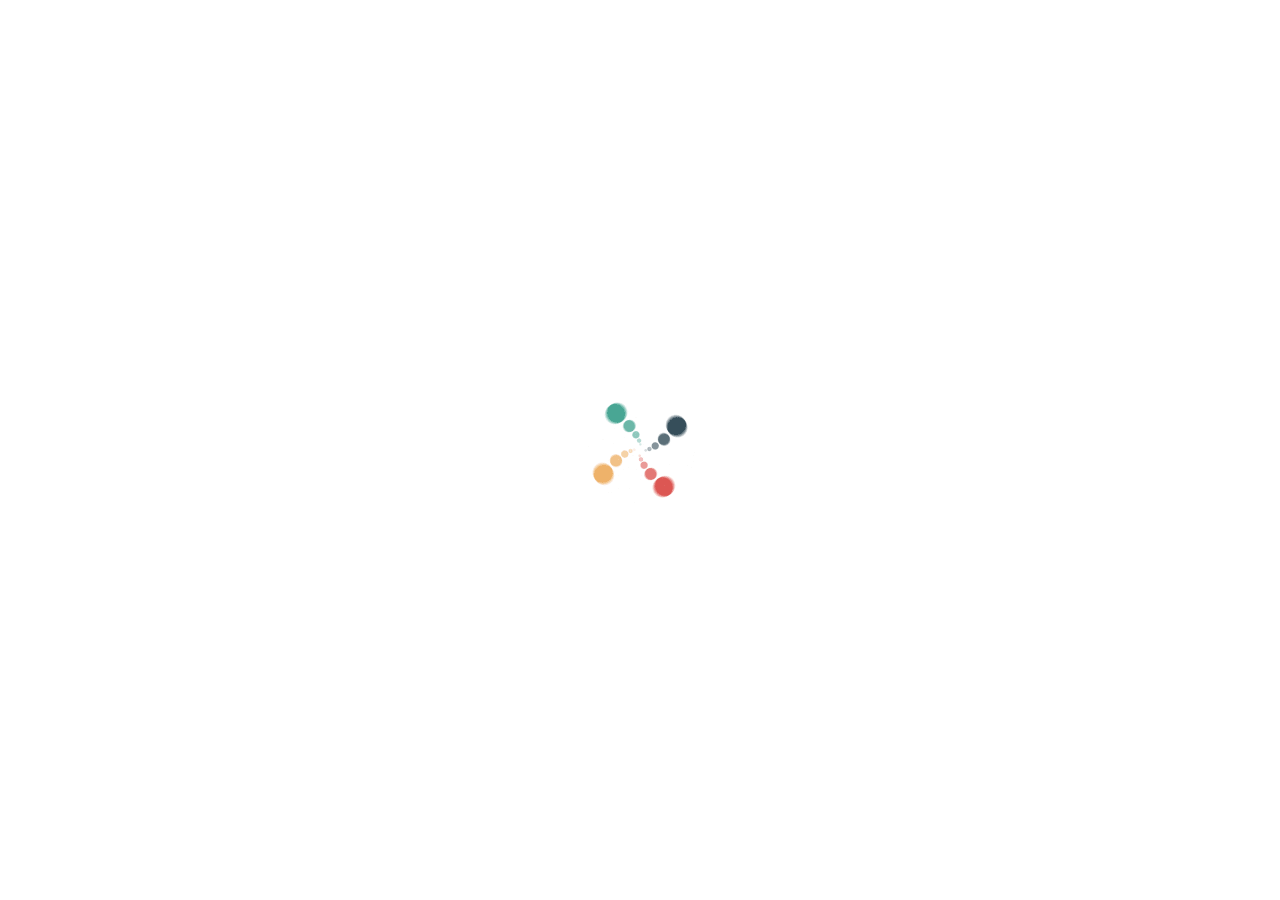
==== index.html @ 44ee2dcf "Add files via upload" ====
<!doctype html>
<html>
<head>
    <meta charset="utf-8">
    <meta name="keywords" content="">
    <meta name="description" content="">
    <meta name="viewport" content="width=device-width, initial-scale=1.0, viewport-fit=cover">
	<link rel="canonical" href="https://leendemusic.github.io/LeendeRepo/index.html" />
	<meta name="robots" content="index, follow" />
    <link rel="shortcut icon" type="image/png" href="favicon.png">
    
	<link rel="stylesheet" type="text/css" href="./css/bootstrap.min.css?2034">
	<link rel="stylesheet" type="text/css" href="style.css?8102">
	<link rel="stylesheet" type="text/css" href="./css/all.min.css">
	<link rel="stylesheet" type="text/css" href="./css/ionicons.min.css">
	<link href='https://fonts.googleapis.com/css?family=Nunito:400,700,900&display=swap&subset=latin,latin-ext' rel='stylesheet' type='text/css'>
    <title>Home</title>


    
<!-- Analytics -->
 
<!-- Analytics END -->
    
</head>
<body>

<!-- Preloader -->
<div id="page-loading-blocs-notifaction" class="page-preloader"></div>
<!-- Preloader END -->


<!-- Main container -->
<div class="page-container">
    
<!-- bloc-0 -->
<div class="bloc none full-width-bloc bg-center l-bloc " id="bloc-0">
	<div class="container bloc-sm">
		<div class="row">
			<div class="col">
				<nav class="navbar row navbar-expand-md navbar-light" role="navigation">
					<a class="navbar-brand link-style ltc-outer-space" href="https://leendemusic.github.io/LeendeRepo"><img src="img/masanao.png" alt="logo" class="mr-2" />&lt; Leende Repo ></a>
					<button id="nav-toggle" type="button" class="ui-navbar-toggler navbar-toggler border-0 p-0 ml-auto mr-md-0" data-toggle="collapse" data-target=".navbar-4326" aria-expanded="false" aria-label="Toggle navigation">
						<span class="navbar-toggler-icon"></span>
					</button>
					<div class="collapse navbar-collapse navbar-4326">
						<ul class="site-navigation nav navbar-nav ml-auto menubar">
							<li class="nav-item">
								<a href="https://leendemusic.github.io/LeendeRepo" class="nav-link a-btn">🏠 Home</a>
							</li>
							<li class="nav-item">
								<a href="leende.html" class="nav-link a-btn">🎹 Music</a>
							</li>
						</ul>
					</div>
				</nav>
			</div>
		</div>
	</div>
</div>
<!-- bloc-0 END -->

<!-- bloc-1 -->
<div class="bloc l-bloc" id="bloc-1">
	<div class="container bloc-lg">
		<div class="row">
			<div class="col-12 col-11 col-lg-8 offset-lg-2">
				<h3 class="mg-md text-center  h3-1-style">
					<i>I will add my application and tweaks here!</i><br>Coming soon🤘
				</h3>
				<h4 class="mg-md text-center  h4-style">
					<strong>Leende</strong><br>
				</h4>
			</div>
		</div>
	</div>
</div>
<!-- bloc-1 END -->

<!-- ScrollToTop Button -->
<a class="bloc-button btn btn-d scrollToTop" onclick="scrollToTarget('1',this)"><svg xmlns="http://www.w3.org/2000/svg" width="22" height="22" viewBox="0 0 32 32"><path class="scroll-to-top-btn-icon" d="M30,22.656l-14-13-14,13"/></svg></a>
<!-- ScrollToTop Button END-->


<!-- bloc-4 -->
<div class="bloc l-bloc" id="bloc-4">
	<div class="container bloc-lg">
		<div class="row">
			<div class="col-md-2 offset-md-3 col-lg-1 offset-lg-4 col-sm-2 offset-sm-2 offset-1 col-3">
				<div class="text-center">
					<a href="https://twitter.com/leendemusic"><span class="fab fa-twitter-square icon-md socialbottom"></span></a>
				</div>
			</div>
			<div class="col-md-2 col-sm-4 offset-lg-0 col-lg-2 offset-sm-0 col-4 offset-0">
				<div class="text-center">
					<a href="mailto:jaehn220982@gmail.com"><span class="icon-md socialbottom ion ion-android-mail"></span></a>
				</div>
			</div>
			<div class="col-md-2 col-lg-1 offset-lg-0 col-sm-2 col-3">
				<div class="text-center">
					<a href="https://www.instagram.com/leendemusic/"><span class="fab fa-instagram none icon-md socialbottom"></span></a>
				</div>
			</div>
		</div>
	</div>
</div>
<!-- bloc-4 END -->

</div>
<!-- Main container END -->
    


<!-- Additional JS -->
<script src="./js/jquery-3.5.1.min.js?2868"></script>
<script src="./js/bootstrap.bundle.min.js?7541"></script>
<script src="./js/blocs.min.js?5623"></script>
<script src="./js/lazysizes.min.js" defer></script><!-- Additional JS END -->


</body>
</html>
---- style.css ----
/*-----------------------------------------------------------------------------------
	LeendeRepo
	About: My Site
	Author: Leende
	Version: 1.0
	Built with Blocs
-----------------------------------------------------------------------------------*/
body{
	margin:0;
	padding:0;
    background:#FFFFFF;
    overflow-x:hidden;
    -webkit-font-smoothing: antialiased;
    -moz-osx-font-smoothing: grayscale;
}
.page-container{overflow: hidden;} /* Prevents unwanted scroll space when scroll FX used. */
a,button{transition: background .3s ease-in-out;outline: none!important;} /* Prevent ugly blue glow on chrome and safari */
a:hover{text-decoration: none; cursor:pointer;}


/* Preloader */

.page-preloader{position: fixed;top: 0;bottom: 0;width: 100%;z-index:100000;background:#FFFFFF url("img/pageload-spinner.gif") no-repeat center center;animation-name: preloader-fade;animation-delay: 2s;animation-duration: 0.5s;animation-fill-mode: both;}
.preloader-complete{animation-delay:0.1s;}
@keyframes preloader-fade {0% {opacity: 1;visibility: visible;}100% {opacity: 0;visibility: hidden;}}

/* = Blocs
-------------------------------------------------------------- */

.bloc{
	width:100%;
	clear:both;
	background: 50% 50% no-repeat;
	padding:0 20px;
	-webkit-background-size: cover;
	-moz-background-size: cover;
	-o-background-size: cover;
	background-size: cover;
	position:relative;
	display:flex;
}
.bloc .container{
	padding-left:0;
	padding-right:0;
}


/* Sizes */

.bloc-lg{
	padding:100px 20px;
}
.bloc-sm{
	padding:20px;
}

/* = Full Width Blocs 
-------------------------------------------------------------- */

.full-width-bloc{
	padding-left:0;
	padding-right:0;
}
.full-width-bloc .row{
	margin-left:0;
	margin-right:0;
}
.full-width-bloc .container{
	width:100%;
	max-width:100%!important;
}
.full-width-bloc .carousel img{
	width:100%;
	height:auto;
}


/* Edge Dividers */

.bloc-shape-divider{
	position: absolute;
	width:100%;
	text-align:center;
	left:0;
	right:0;
	z-index: 0;
	display: flex;
	pointer-events: none;
}
.svg-divider{
	width:100%;
	height:100px;
	fill:#000000;
}
.bloc-divider-top{
	top:-1px;
	align-items: flex-start;
}
.bloc-divider-bottom{
	bottom:-1px;
	align-items: flex-end;
}
.bloc-divider-flip-x svg{
	transform:scale(-1,1);
}
.bloc-divider-flip-y svg{
	transform:scale(1,-1);
}
.bloc-divider-flip-x.bloc-divider-flip-y svg{
	transform:scale(-1,-1);
}


/* Background Styles */

.bg-center,.bg-l-edge,.bg-r-edge,.bg-t-edge,.bg-b-edge,.bg-tl-edge,.bg-bl-edge,.bg-tr-edge,.bg-br-edge,.bg-repeat{
	-webkit-background-size: auto!important;
	-moz-background-size: auto!important;
	-o-background-size: auto!important;
	background-size: auto!important;
}
.bg-center{
	-webkit-background-size: auto;
}
.bg-b-edge{
	background: bottom no-repeat;
}


/* Dark theme */

.d-bloc{
	color:rgba(255,255,255,.7);
}
.d-bloc button:hover{
	color:rgba(255,255,255,.9);
}
.d-bloc .icon-round,.d-bloc .icon-square,.d-bloc .icon-rounded,.d-bloc .icon-semi-rounded-a,.d-bloc .icon-semi-rounded-b{
	border-color:rgba(255,255,255,.9);
}
.d-bloc .divider-h span{
	border-color:rgba(255,255,255,.2);
}
.d-bloc .a-btn,.d-bloc .navbar a, .d-bloc a .icon-sm, .d-bloc a .icon-md, .d-bloc a .icon-lg, .d-bloc a .icon-xl, .d-bloc h1 a, .d-bloc h2 a, .d-bloc h3 a, .d-bloc h4 a, .d-bloc h5 a, .d-bloc h6 a, .d-bloc p a{
	color:rgba(255,255,255,.6);
}
.d-bloc .a-btn:hover,.d-bloc .navbar a:hover,.d-bloc a:hover .icon-sm, .d-bloc a:hover .icon-md, .d-bloc a:hover .icon-lg, .d-bloc a:hover .icon-xl, .d-bloc h1 a:hover, .d-bloc h2 a:hover, .d-bloc h3 a:hover, .d-bloc h4 a:hover, .d-bloc h5 a:hover, .d-bloc h6 a:hover, .d-bloc p a:hover{
	color:rgba(255,255,255,1);
}
.d-bloc .navbar-toggle .icon-bar{
	background:rgba(255,255,255,1);
}
.d-bloc .btn-wire,.d-bloc .btn-wire:hover{
	color:rgba(255,255,255,1);
	border-color:rgba(255,255,255,1);
}
.d-bloc .card{
	color:rgba(0,0,0,.5);
}
.d-bloc .card button:hover{
	color:rgba(0,0,0,.7);
}
.d-bloc .card icon{
	border-color:rgba(0,0,0,.7);
}
.d-bloc .card .divider-h span{
	border-color:rgba(0,0,0,.1);
}
.d-bloc .card .a-btn{
	color:rgba(0,0,0,.6);
}
.d-bloc .card .a-btn:hover{
	color:rgba(0,0,0,1);
}
.d-bloc .card .btn-wire, .d-bloc .card .btn-wire:hover{
	color:rgba(0,0,0,.7);
	border-color:rgba(0,0,0,.3);
}


/* Light theme */

.d-bloc .card,.l-bloc{
	color:rgba(0,0,0,.5);
}
.d-bloc .card button:hover,.l-bloc button:hover{
	color:rgba(0,0,0,.7);
}
.l-bloc .icon-round,.l-bloc .icon-square,.l-bloc .icon-rounded,.l-bloc .icon-semi-rounded-a,.l-bloc .icon-semi-rounded-b{
	border-color:rgba(0,0,0,.7);
}
.d-bloc .card .divider-h span,.l-bloc .divider-h span{
	border-color:rgba(0,0,0,.1);
}
.d-bloc .card .a-btn,.l-bloc .a-btn,.l-bloc .navbar a,.l-bloc a .icon-sm, .l-bloc a .icon-md, .l-bloc a .icon-lg, .l-bloc a .icon-xl, .l-bloc h1 a, .l-bloc h2 a, .l-bloc h3 a, .l-bloc h4 a, .l-bloc h5 a, .l-bloc h6 a, .l-bloc p a{
	color:rgba(0,0,0,.6);
}
.d-bloc .card .a-btn:hover,.l-bloc .a-btn:hover,.l-bloc .navbar a:hover, .l-bloc a:hover .icon-sm, .l-bloc a:hover .icon-md, .l-bloc a:hover .icon-lg, .l-bloc a:hover .icon-xl, .l-bloc h1 a:hover, .l-bloc h2 a:hover, .l-bloc h3 a:hover, .l-bloc h4 a:hover, .l-bloc h5 a:hover, .l-bloc h6 a:hover, .l-bloc p a:hover{
	color:rgba(0,0,0,1);
}
.l-bloc .navbar-toggle .icon-bar{
	color:rgba(0,0,0,.6);
}
.d-bloc .card .btn-wire,.d-bloc .card .btn-wire:hover,.l-bloc .btn-wire,.l-bloc .btn-wire:hover{
	color:rgba(0,0,0,.7);
	border-color:rgba(0,0,0,.3);
}


/* = NavBar
-------------------------------------------------------------- */

.hero .hero-nav{
	padding-left:inherit;
	padding-right:inherit;
}
/* Handle Multi Level Navigation */.navbar-light .navbar-nav .nav-link {
	color: rgb(64, 64, 64);
}
.btco-menu li > a {
	padding: 10px 15px;
	color: #000;
}
.btco-menu .active a:focus,.btco-menu li a:focus ,.navbar > .show > a:focus{
	background: transparent;
	outline: 0;
}
.dropdown-menu .show > .dropdown-toggle::after{
	transform: rotate(-90deg);
}

/* = Bric adjustment margins
-------------------------------------------------------------- */

.mg-md{
	margin-top:10px;
	margin-bottom:20px;
}

/* = Buttons
-------------------------------------------------------------- */

.btn-d,.btn-d:hover,.btn-d:focus{
	color:#FFF;
	background:rgba(0,0,0,.3);
}

/* Prevent ugly blue glow on chrome and safari */
button{
	outline: none!important;
}


/* = Icons
-------------------------------------------------------------- */
.icon-md{
	font-size:30px!important;
}




.card-sq, .card-sq .card-header, .card-sq .card-footer{
	border-radius:0;
}
.card-rd{
	border-radius:30px;
}
.card-rd .card-header{
	border-radius:29px 29px 0 0;
}
.card-rd .card-footer{
	border-radius:0 0 29px 29px;
}





/* ScrollToTop button */

.scrollToTop{
	width:36px;
	height:36px;
	padding:5px;
	position:fixed;
	bottom:20px;
	right:20px;
	opacity:0;
	z-index:999;
	transition: all .3s ease-in-out;
	pointer-events:none;
}
.showScrollTop{
	opacity: 1;
	pointer-events:all;
}
.scroll-to-top-btn-icon{
	fill: none;
	stroke: #fff;
	stroke-width: 2px;
	fill-rule: evenodd;
	stroke-linecap:round;
}

/* = Custom Styling
-------------------------------------------------------------- */

h1,h2,h3,h4,h5,h6,p,label,.btn,a{
	font-family:"Helvetica";
}
.container{
	max-width:1140px;
}
.navbar-brand img{
	width:55px;
	height:55px;
}
.link-style{
	font-family:Nunito;
	font-weight:900;
	font-size:25px;
	line-height:30px;
}
.h3-style{
	font-family:Nunito;
	font-weight:400;
}
.h2-style{
	font-family:Nunito;
	font-weight:700;
}
.p-style{
	font-family:Nunito;
}
.btn-style{
	font-family:"Nunito";
}
.menubar{
	font-family:"Nunito";
	font-weight:400;
	padding-left:8px;
}
.leende-video{
	box-shadow:13px 12px 30px #000000;
}
.bloc-divider-t-fill{
	fill:#FFFFFF;
}
.bloc-divider-b-fill{
	fill:#FFFFFF;
}
.bloc-divider-b-bloc-2-fill{
	fill:#FFFFFF;
}
.bloc-divider-t-bloc-2-fill{
	fill:#FFFFFF;
}
.bloc-divider-t-bloc-3-fill{
	fill:#FFFFFF;
}
.bloc-divider-b-bloc-3-fill{
	fill:#FFFFFF;
}
.row-style{
	width:100%;
}
.socialbottom{
	border-style:_popUpItemAction:;
}
.h3-1-style{
	font-family:Nunito;
	font-weight:700;
}
.h4-style{
	font-family:Nunito;
	font-weight:700;
}

/* = Colour
-------------------------------------------------------------- */


/* Link colour styles */

.ltc-outer-space{
	color:#424242!important;
}
.ltc-outer-space:hover{
	color:#353535!important;
}

/* Bloc image backgrounds */

.bg-artemis-faul-CUbr8ci2HUE-unsplash{
	background-image:url("img/artemis-faul-CUbr8ci2HUE-unsplash.jpg");
}
.bg-c-dustin-NvvuNi7uI0I-unsplash{
	background-image:url("img/c-dustin-NvvuNi7uI0I-unsplash.jpg");
}
.bg-francis-nie-X4fESDecaIg-unsplash{
	background-image:url("img/francis-nie-X4fESDecaIg-unsplash.jpg");
}



/* = Bloc Padding Multi Breakpoint
-------------------------------------------------------------- */

@media (min-width: 576px) {
    .bloc-xxl-sm{padding:200px 20px;}
    .bloc-xl-sm{padding:150px 20px;}
    .bloc-lg-sm{padding:100px 20px;}
    .bloc-md-sm{padding:50px 20px;}
    .bloc-sm-sm{padding:20px;}
    .bloc-no-padding-sm{padding:0 20px;}
}
@media (min-width: 768px) {
    .bloc-xxl-md{padding:200px 20px;}
    .bloc-xl-md{padding:150px 20px;}
    .bloc-lg-md{padding:100px 20px;}
    .bloc-md-md{padding:50px 20px;}
    .bloc-sm-md{padding:20px 20px;}
    .bloc-no-padding-md{padding:0 20px;}
}
@media (min-width: 992px) {
    .bloc-xxl-lg{padding:200px 20px;}
    .bloc-xl-lg{padding:150px 20px;}
    .bloc-lg-lg{padding:100px 20px;}
    .bloc-md-lg{padding:50px 20px;}
    .bloc-sm-lg{padding:20px;}
    .bloc-no-padding-lg{padding:0 20px;}
}


/* = Mobile adjustments 
-------------------------------------------------------------- */
@media (max-width: 1024px)
{
    .bloc.full-width-bloc, .bloc-tile-2.full-width-bloc .container, .bloc-tile-3.full-width-bloc .container, .bloc-tile-4.full-width-bloc .container{
        padding-left: 0; 
        padding-right: 0;  
    }
}
@media (max-width: 991px)
{
    .container{width:100%;}
    .bloc{padding-left: constant(safe-area-inset-left);padding-right: constant(safe-area-inset-right);} /* iPhone X Notch Support*/
    .bloc-group, .bloc-group .bloc{display:block;width:100%;}
}
@media (max-width: 767px)
{
    .bloc-tile-2 .container, .bloc-tile-3 .container, .bloc-tile-4 .container{
        padding-left:0;padding-right:0;
    }
    .btn-dwn{
       display:none; 
    }
    .voffset{
        margin-top:5px;
    }
    .voffset-md{
        margin-top:20px;
    }
    .voffset-lg{
        margin-top:30px;
    }
    form{
        padding:5px;
    }
    .close-lightbox{
        display:inline-block;
    }
    .blocsapp-device-iphone5{
	   background-size: 216px 425px;
	   padding-top:60px;
	   width:216px;
	   height:425px;
    }
    .blocsapp-device-iphone5 img{
	   width: 180px;
	   height: 320px;
    }
}
@media (max-width: 767px){
	.text-right{
	}
	.text-left{
	}
	.text-center{
	}
	
}

@media (max-width: 575px){
	.link-style{
		font-family:Nunito;
		font-weight:700;
	}
	.footer-link{
		text-align:center;
	}
	
}
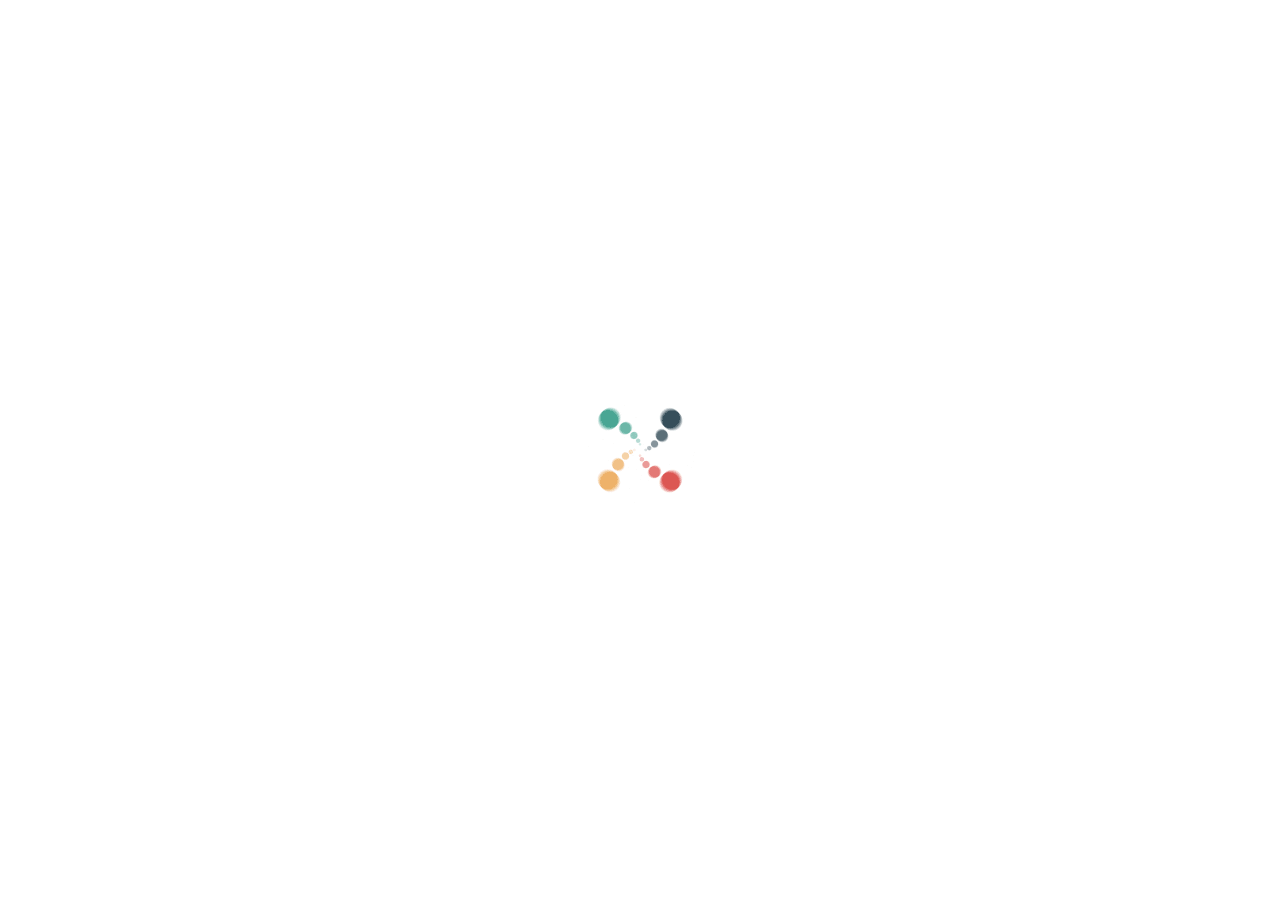
==== commit a1d745d1: "Update index.html" ====
--- a/index.html
+++ b/index.html
@@ -8,13 +8,14 @@
 	<link rel="canonical" href="https://leendemusic.github.io/LeendeRepo/index.html" />
 	<meta name="robots" content="index, follow" />
     <link rel="shortcut icon" type="image/png" href="favicon.png">
+	<link rel="apple-touch-icon" href="favicon.png" sizes="180x180">
     
 	<link rel="stylesheet" type="text/css" href="./css/bootstrap.min.css?2034">
 	<link rel="stylesheet" type="text/css" href="style.css?8102">
 	<link rel="stylesheet" type="text/css" href="./css/all.min.css">
 	<link rel="stylesheet" type="text/css" href="./css/ionicons.min.css">
 	<link href='https://fonts.googleapis.com/css?family=Nunito:400,700,900&display=swap&subset=latin,latin-ext' rel='stylesheet' type='text/css'>
-    <title>Home</title>
+    <title>LeendeRepo</title>
 
 
     
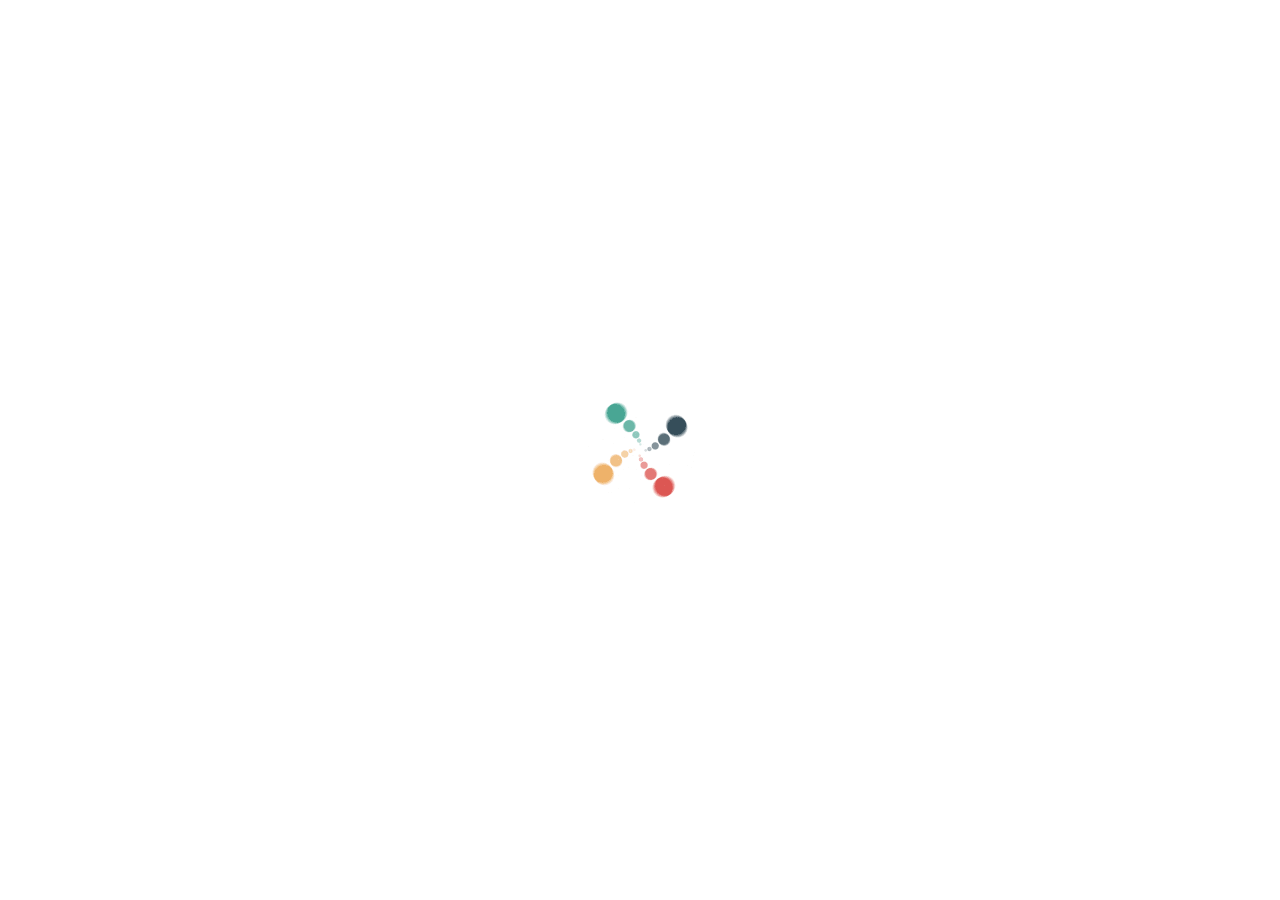
==== commit 18ec8cc5: "Update index.html" ====
--- a/index.html
+++ b/index.html
@@ -8,10 +8,10 @@
 	<link rel="canonical" href="https://leendemusic.github.io/LeendeRepo/index.html" />
 	<meta name="robots" content="index, follow" />
     <link rel="shortcut icon" type="image/png" href="favicon.png">
-	<link rel="apple-touch-icon" href="favicon.png" sizes="180x180">
+	<link rel="apple-touch-icon" href="favicon.png">
     
-	<link rel="stylesheet" type="text/css" href="./css/bootstrap.min.css?2034">
-	<link rel="stylesheet" type="text/css" href="style.css?8102">
+	<link rel="stylesheet" type="text/css" href="./css/bootstrap.min.css?5779">
+	<link rel="stylesheet" type="text/css" href="style.css?8762">
 	<link rel="stylesheet" type="text/css" href="./css/all.min.css">
 	<link rel="stylesheet" type="text/css" href="./css/ionicons.min.css">
 	<link href='https://fonts.googleapis.com/css?family=Nunito:400,700,900&display=swap&subset=latin,latin-ext' rel='stylesheet' type='text/css'>
@@ -40,7 +40,7 @@
 		<div class="row">
 			<div class="col">
 				<nav class="navbar row navbar-expand-md navbar-light" role="navigation">
-					<a class="navbar-brand link-style ltc-outer-space" href="https://leendemusic.github.io/LeendeRepo"><img src="img/masanao.png" alt="logo" class="mr-2" />&lt; Leende Repo ></a>
+					<a class="navbar-brand link-style ltc-outer-space" href="https://leendemusic.github.io/LeendeRepo"><img src="img/leende.png" alt="logo" class="mr-2" />&lt; Leende Repo ></a>
 					<button id="nav-toggle" type="button" class="ui-navbar-toggler navbar-toggler border-0 p-0 ml-auto mr-md-0" data-toggle="collapse" data-target=".navbar-4326" aria-expanded="false" aria-label="Toggle navigation">
 						<span class="navbar-toggler-icon"></span>
 					</button>
@@ -113,9 +113,9 @@
 
 
 <!-- Additional JS -->
-<script src="./js/jquery-3.5.1.min.js?2868"></script>
-<script src="./js/bootstrap.bundle.min.js?7541"></script>
-<script src="./js/blocs.min.js?5623"></script>
+<script src="./js/jquery-3.5.1.min.js?1728"></script>
+<script src="./js/bootstrap.bundle.min.js?64"></script>
+<script src="./js/blocs.min.js?9481"></script>
 <script src="./js/lazysizes.min.js" defer></script><!-- Additional JS END -->
 
 
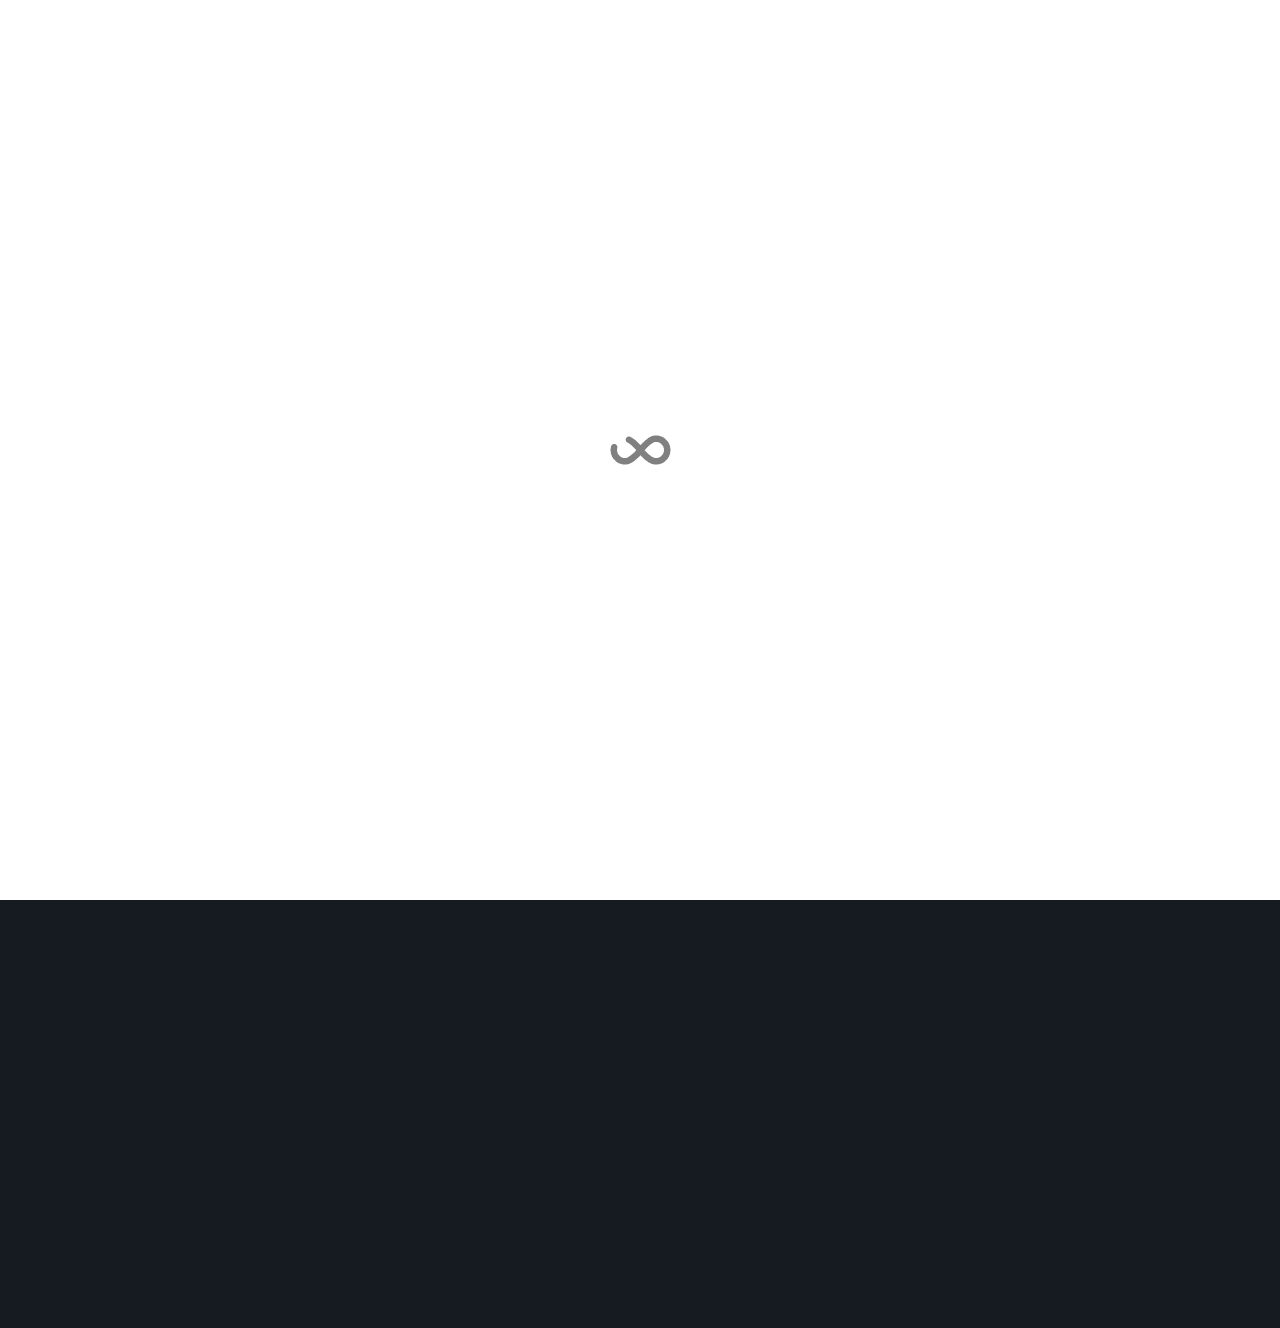
==== commit 17705dc1: "Add files via upload" ====
--- a/index.html
+++ b/index.html
@@ -5,17 +5,18 @@
     <meta name="keywords" content="">
     <meta name="description" content="">
     <meta name="viewport" content="width=device-width, initial-scale=1.0, viewport-fit=cover">
-	<link rel="canonical" href="https://leendemusic.github.io/LeendeRepo/index.html" />
-	<meta name="robots" content="index, follow" />
+	<meta name="robots" content="index, follow">
     <link rel="shortcut icon" type="image/png" href="favicon.png">
-	<link rel="apple-touch-icon" href="favicon.png">
     
-	<link rel="stylesheet" type="text/css" href="./css/bootstrap.min.css?5779">
-	<link rel="stylesheet" type="text/css" href="style.css?8762">
+	<link rel="stylesheet" type="text/css" href="./css/bootstrap.min.css?9168">
+	<link rel="stylesheet" type="text/css" href="style.css?3844">
+	<link rel="stylesheet" type="text/css" href="./css/animate.min.css?2728">
+	<link rel="stylesheet" type="text/css" href="./css/marquee.css?8247">
+	
 	<link rel="stylesheet" type="text/css" href="./css/all.min.css">
-	<link rel="stylesheet" type="text/css" href="./css/ionicons.min.css">
-	<link href='https://fonts.googleapis.com/css?family=Nunito:400,700,900&display=swap&subset=latin,latin-ext' rel='stylesheet' type='text/css'>
-    <title>LeendeRepo</title>
+	<link href='https://fonts.googleapis.com/css?family=Pacifico&display=swap&subset=latin,latin-ext' rel='stylesheet' type='text/css'>
+	<link href='https://fonts.googleapis.com/css?family=Oleo+Script&display=swap&subset=latin,latin-ext' rel='stylesheet' type='text/css'>
+    <title>Home</title>
 
 
     
@@ -35,26 +36,19 @@
 <div class="page-container">
     
 <!-- bloc-0 -->
-<div class="bloc none full-width-bloc bg-center l-bloc " id="bloc-0">
-	<div class="container bloc-sm">
-		<div class="row">
-			<div class="col">
-				<nav class="navbar row navbar-expand-md navbar-light" role="navigation">
-					<a class="navbar-brand link-style ltc-outer-space" href="https://leendemusic.github.io/LeendeRepo"><img src="img/leende.png" alt="logo" class="mr-2" />&lt; Leende Repo ></a>
-					<button id="nav-toggle" type="button" class="ui-navbar-toggler navbar-toggler border-0 p-0 ml-auto mr-md-0" data-toggle="collapse" data-target=".navbar-4326" aria-expanded="false" aria-label="Toggle navigation">
-						<span class="navbar-toggler-icon"></span>
-					</button>
-					<div class="collapse navbar-collapse navbar-4326">
-						<ul class="site-navigation nav navbar-nav ml-auto menubar">
-							<li class="nav-item">
-								<a href="https://leendemusic.github.io/LeendeRepo" class="nav-link a-btn">🏠 Home</a>
-							</li>
-							<li class="nav-item">
-								<a href="leende.html" class="nav-link a-btn">🎹 Music</a>
-							</li>
-						</ul>
-					</div>
-				</nav>
+<div class="bloc tc-light-gray bgc-dark-jungle-green d-bloc" id="bloc-0">
+	<div class="container none">
+		<div class="row bgc-dark-jungle-green ">
+			<div class="col-sm-6 offset-sm-3 col-lg-2 offset-lg-5">
+				<img src="img/Leende.png" class="img-fluid rounded-circle leende mx-auto d-block none img-protected animated fadeIn animSpeedLazy animDelay04" alt="Leende@2x" data-appear-anim-style="fadeIn" />
+			</div>
+			<div class="col-12 col-11 col-lg-8 offset-lg-2">
+				<p class="text-center  h3-style mx-auto d-block animated none animSpeed08 mg-clear mg-clear-xs fadeIn animDelay1" data-appear-anim-style="fadeIn">
+					<span>Hi! Hope you find favorite one:)</span><br>
+				</p>
+				<h4 class="text-center  h4-style tc-light-gray mg-sm-xs mg-sm animated none fadeIn animDelay1" data-appear-anim-style="fadeIn">
+					<strong>Leende</strong><br>
+				</h4>
 			</div>
 		</div>
 	</div>
@@ -62,17 +56,27 @@
 <!-- bloc-0 END -->
 
 <!-- bloc-1 -->
-<div class="bloc l-bloc" id="bloc-1">
-	<div class="container bloc-lg">
+<div class="bloc bgc-dark-jungle-green d-bloc embed" id="bloc-1">
+	<div class="container none-lg none none-md bloc-sm-lg">
 		<div class="row">
-			<div class="col-12 col-11 col-lg-8 offset-lg-2">
-				<h3 class="mg-md text-center  h3-1-style">
-					<i>I will add my application and tweaks here!</i><br>Coming soon🤘
-				</h3>
-				<h4 class="mg-md text-center  h4-style">
-					<strong>Leende</strong><br>
-				</h4>
+			<div class="col-md-6">
+				<div class="text-center">
+					<a href="https://open.spotify.com/artist/4epIpXD46MiSDDv5xKX7WT?si=pVHzD1RSQ3mRzByj85T1oA" target="_blank"><span class="fab fa-spotify none icon-md icon-malachite spotify animated fadeInDown animDelay06" data-appear-anim-style="fadeInDown"></span></a>
+				</div>
+				<div class=" none animated fadeInDown animDelay02" data-appear-anim-style="fadeInDown">
+					<iframe style="border-radius:12px" src="img/lazyload-ph.png" data-src="https://open.spotify.com/embed/artist/4epIpXD46MiSDDv5xKX7WT?utm_source=generator" width="100%" height="380" frameborder="0" allowfullscreen="" allow="autoplay; clipboard-write; encrypted-media; fullscreen; picture-in-picture" class="lazyload"></iframe>
+					
+				</div>
 			</div>
+			<div class="col-md-6">
+					<div class="text-center">
+						<a href="https://music.apple.com/jp/artist/leende/1496086818" target="_blank"><span class="icon-md fab fa-apple apple animated fadeInDown animDelay06" data-appear-anim-style="fadeInDown"></span></a>
+					</div>
+					<div class=" none animated fadeInDown animDelay02" data-appear-anim-style="fadeInDown">
+						<iframe allow="autoplay *; encrypted-media *; fullscreen *" frameborder="0" height="380" style="width:100%;max-width:660px;overflow:hidden;background:transparent;" sandbox="allow-forms allow-popups allow-same-origin allow-scripts allow-storage-access-by-user-activation allow-top-navigation-by-user-activation" src="img/lazyload-ph.png" data-src="https://embed.music.apple.com/jp/playlist/leende/pl.u-7j7psqZE8jk?l=en" class="lazyload"></iframe>
+						
+					</div>
+				</div>
 		</div>
 	</div>
 </div>
@@ -83,39 +87,14 @@
 <!-- ScrollToTop Button END-->
 
 
-<!-- bloc-4 -->
-<div class="bloc l-bloc" id="bloc-4">
-	<div class="container bloc-lg">
-		<div class="row">
-			<div class="col-md-2 offset-md-3 col-lg-1 offset-lg-4 col-sm-2 offset-sm-2 offset-1 col-3">
-				<div class="text-center">
-					<a href="https://twitter.com/leendemusic"><span class="fab fa-twitter-square icon-md socialbottom"></span></a>
-				</div>
-			</div>
-			<div class="col-md-2 col-sm-4 offset-lg-0 col-lg-2 offset-sm-0 col-4 offset-0">
-				<div class="text-center">
-					<a href="mailto:jaehn220982@gmail.com"><span class="icon-md socialbottom ion ion-android-mail"></span></a>
-				</div>
-			</div>
-			<div class="col-md-2 col-lg-1 offset-lg-0 col-sm-2 col-3">
-				<div class="text-center">
-					<a href="https://www.instagram.com/leendemusic/"><span class="fab fa-instagram none icon-md socialbottom"></span></a>
-				</div>
-			</div>
-		</div>
-	</div>
-</div>
-<!-- bloc-4 END -->
-
 </div>
 <!-- Main container END -->
     
 
 
 <!-- Additional JS -->
-<script src="./js/jquery-3.5.1.min.js?1728"></script>
-<script src="./js/bootstrap.bundle.min.js?64"></script>
-<script src="./js/blocs.min.js?9481"></script>
+<script src="./js/bootstrap.bundle.min.js?6836"></script>
+<script src="./js/blocs.min.js?6024"></script>
 <script src="./js/lazysizes.min.js" defer></script><!-- Additional JS END -->
 
 
